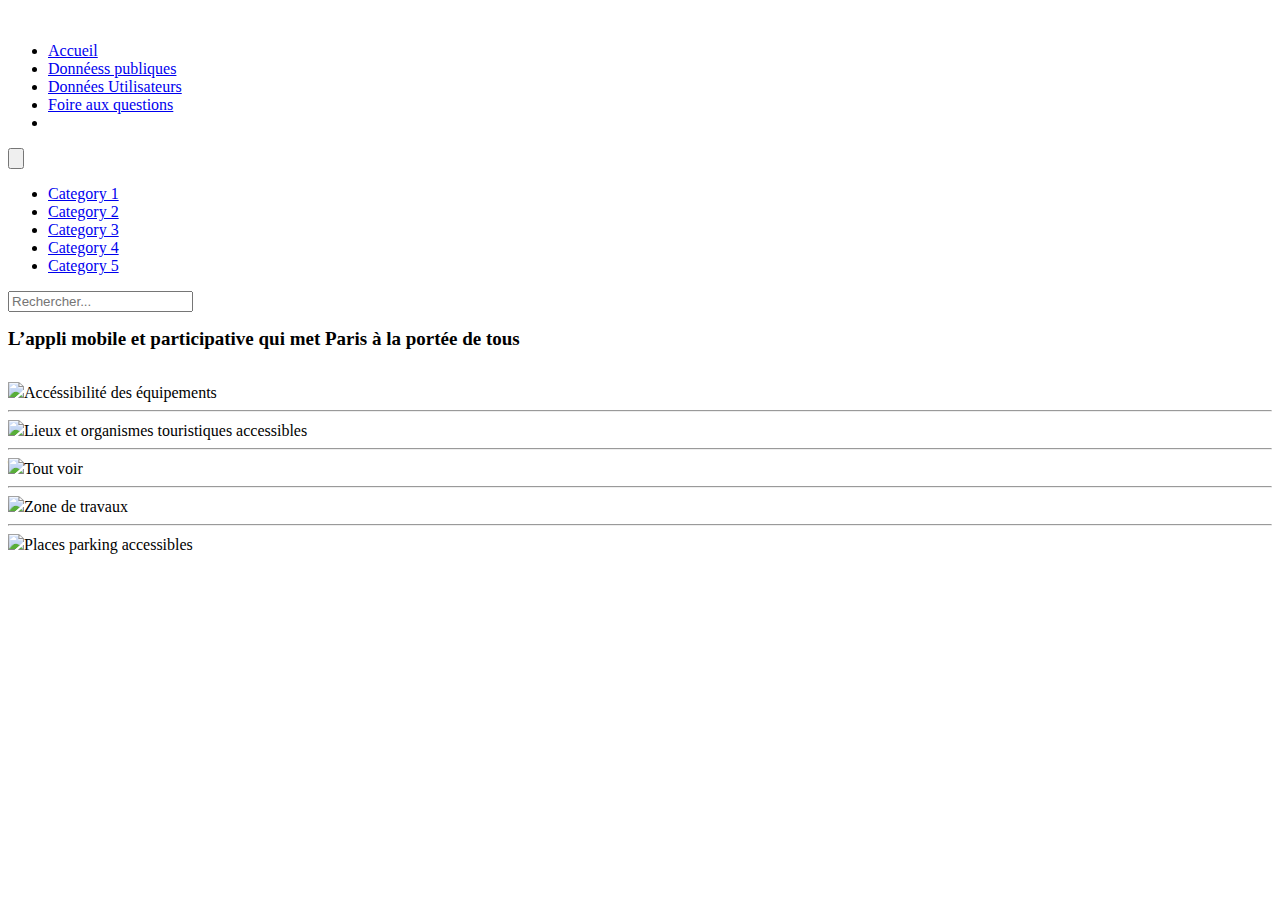
==== index.html @ 01e8b44d "SharePa JS" ====
<!DOCTYPE html>
<html lang="fr">
	<head>
    <link rel="shortcut icon" href="favicon.ico">
		<meta http-equiv="content-type" content="text/html; charset=UTF-8">
		<meta charset="utf-8">
		<title>Codé Maison - Accessibilité du piéton avec un handicap</title>
		<meta name="generator" content="Bootply" />
		<meta name="viewport" content="width=device-width, initial-scale=1, maximum-scale=1">
		<link href="css/bootstrap.min.css" rel="stylesheet">
		<!--[if lt IE 9]>
			<script src="//html5shim.googlecode.com/svn/trunk/html5.js"></script>
		<![endif]-->
		<link href="css/styles.css" rel="stylesheet">
	</head>
	<body onload="init()">
<!-- begin template -->
<div class="navbar navbar-custom navbar-fixed-top">
 <div class="navbar-header"><a class="navbar-brand" href="index.html"><img alt="" src="images/logo.png" style="width: 150px; margin-top: -9px;"></a>
      <a class="navbar-toggle" data-toggle="collapse" data-target=".navbar-collapse">
        <span class="icon-bar"></span>
        <span class="icon-bar"></span>
        <span class="icon-bar"></span>
      </a>
    </div>
    <div class="navbar-collapse collapse">
      <ul class="nav navbar-nav">
        <li class="active"><a href="index.html">Accueil</a></li>
        <li><a href="#">Donnéess publiques</a></li>
        <li><a href="#">Données Utilisateurs</a></li>
        <li><a href="faq.html">Foire aux questions</a></li>
        <li>&nbsp;</li>
      </ul>
      <form class="navbar-form">
        <div class="form-group" style="display:inline;">
          <div class="input-group">
            <div class="input-group-btn">
              <button type="button" class="btn btn-default dropdown-toggle" data-toggle="dropdown"><img alt="" src="images/fleche_bas.svg"></button>
              <ul class="dropdown-menu">
                <li><a href="#">Category 1</a></li>
                <li><a href="#">Category 2</a></li>
                <li><a href="#">Category 3</a></li>
                <li><a href="#">Category 4</a></li>
                <li><a href="#">Category 5</a></li> 
              </ul>
            </div>
            <input type="text" class="form-control" placeholder="Rechercher...">
            <span class="input-group-addon"><img alt="" src="images/recherche.svg"></span>
          </div>
        </div>
      </form>
    </div>
</div>

<div id="map-canvas"></div>
<div class="container-fluid" id="main">
  <div class="row">

    <div class="col-sm-8 col-lg-9">
      <div class="row-fluid">
        <div class="span12">
          <div id="Map" class="Map_cotemaison"></div>

  <script src="http://openlayers.org/api/OpenLayers.js"></script>
  <script> 
      var lat            = 48.860072;
      var lon            = 2.341350;
      var zoom           = 12;
      var map1;
      var map2;
      var map3;
      var mapbase;
      var fromProjection = new OpenLayers.Projection("EPSG:4326");   // Transform from WGS 1984
      var toProjection   = new OpenLayers.Projection("EPSG:900913"); // to Spherical Mercator Projection
      var position       = new OpenLayers.LonLat(lon, lat).transform( fromProjection, toProjection);

      function init(){
        var format         = "image/png";
   
        map = new OpenLayers.Map("Map");
        mapbase        = new OpenLayers.Layer.OSM("BaseLayer",'',{isBaseLayer: true});
        map1 = new OpenLayers.Layer.WMS(
            "Paris:cartographie_des_etablissements_tourisme_handicap - Tiled", "http://code-maison.cloud.ger.systems/geoserver/Paris/wms",
            {
                "LAYERS": 'Paris:accessibilite_des_equipements_de_la_ville_de_paris,Paris:cartographie_des_etablissements_tourisme_handicap',
                format: format,
                isBaseLayer: false,
                transparent: true
            },
            {
                buffer: 0,
                displayOutsideMaxExtent: true,
                singleTile: true,
                yx : {'EPSG:4326' : true}
            } 
        );
        map2 = new OpenLayers.Layer.WMS(
            "Paris:cartographie_des_etablissements_tourisme_handicap - Tiled", "http://code-maison.cloud.ger.systems/geoserver/Paris/wms",
            {
                "LAYERS": 'Paris:cartographie_des_etablissements_tourisme_handicap',
                format: format,
                isBaseLayer: false,
                transparent: true,
                visibility: false
            },
            {
                buffer: 0,
                displayOutsideMaxExtent: true,
                singleTile: true,
                yx : {'EPSG:4326' : true}
            } 
        );
        map3 = new OpenLayers.Layer.WMS(
            "Paris:cartographie_des_etablissements_tourisme_handicap - Tiled", "http://code-maison.cloud.ger.systems/geoserver/Paris/wms",
            {
                "LAYERS": 'Paris:accessibilite_des_equipements_de_la_ville_de_paris',
                format: format,
                isBaseLayer: false,
                transparent: true,
                visibility: false
            },
            {
                buffer: 0,
                displayOutsideMaxExtent: true,
                singleTile: true,
                yx : {'EPSG:4326' : true}
            } 
        );
        
      map.addLayers([mapbase,map1,map2,map3]);
      var markers = new OpenLayers.Layer.Markers( "Markers" );
      map.addLayer(markers);
      markers.addMarker(new OpenLayers.Marker(position)); 
      map.setCenter(position, zoom);
    };  

      function update(layer){
        if (layer.getVisibility() == false) {
            layer.setVisibility(true);
        } else { 
            layer.setVisibility(false);
        }
        
    };  
</script>
        </div>
      </div>
    </div>

  	<div class="col-sm-4 col-lg-3" id="left">
      <h2 style="margin-bottom: 32px; font-size:19px">L’appli mobile et participative qui met Paris à la portée de tous</h2>
      <!-- item list -->
      <div class="panel panel-default">
        <a onclick="update(map3)"><div class="panel-heading"><img src="images/car5.png">Accéssibilité des équipements</div></a>
      </div>
      <hr>
      <div class="panel panel-default">
        <a onclick="update(map2)"><div class="panel-heading"><img src="images/greek1.png">Lieux et organismes touristiques accessibles</div></a>
      </div>
      <hr>
      <div class="panel panel-default">
        <a onclick="update(map1)"><div class="panel-heading"><img src="images/underground.png">Tout voir</div></a>
      </div>
      <hr>
      <div class="panel panel-default">
        <a><div class="panel-heading"><img src="images/construction3.png">Zone de travaux</div></a>
      </div>
      <hr>
      <div class="panel panel-default">
        <a><div class="panel-heading"><img src="images/parking.png">Places parking accessibles</div></a>
      </div>
    </div>

  </div>
</div>
<!-- end template -->

	<!-- script references -->
		<script src="http://ajax.googleapis.com/ajax/libs/jquery/2.0.2/jquery.min.js"></script>
		<script src="js/bootstrap.min.js"></script>


	</body>
</html>
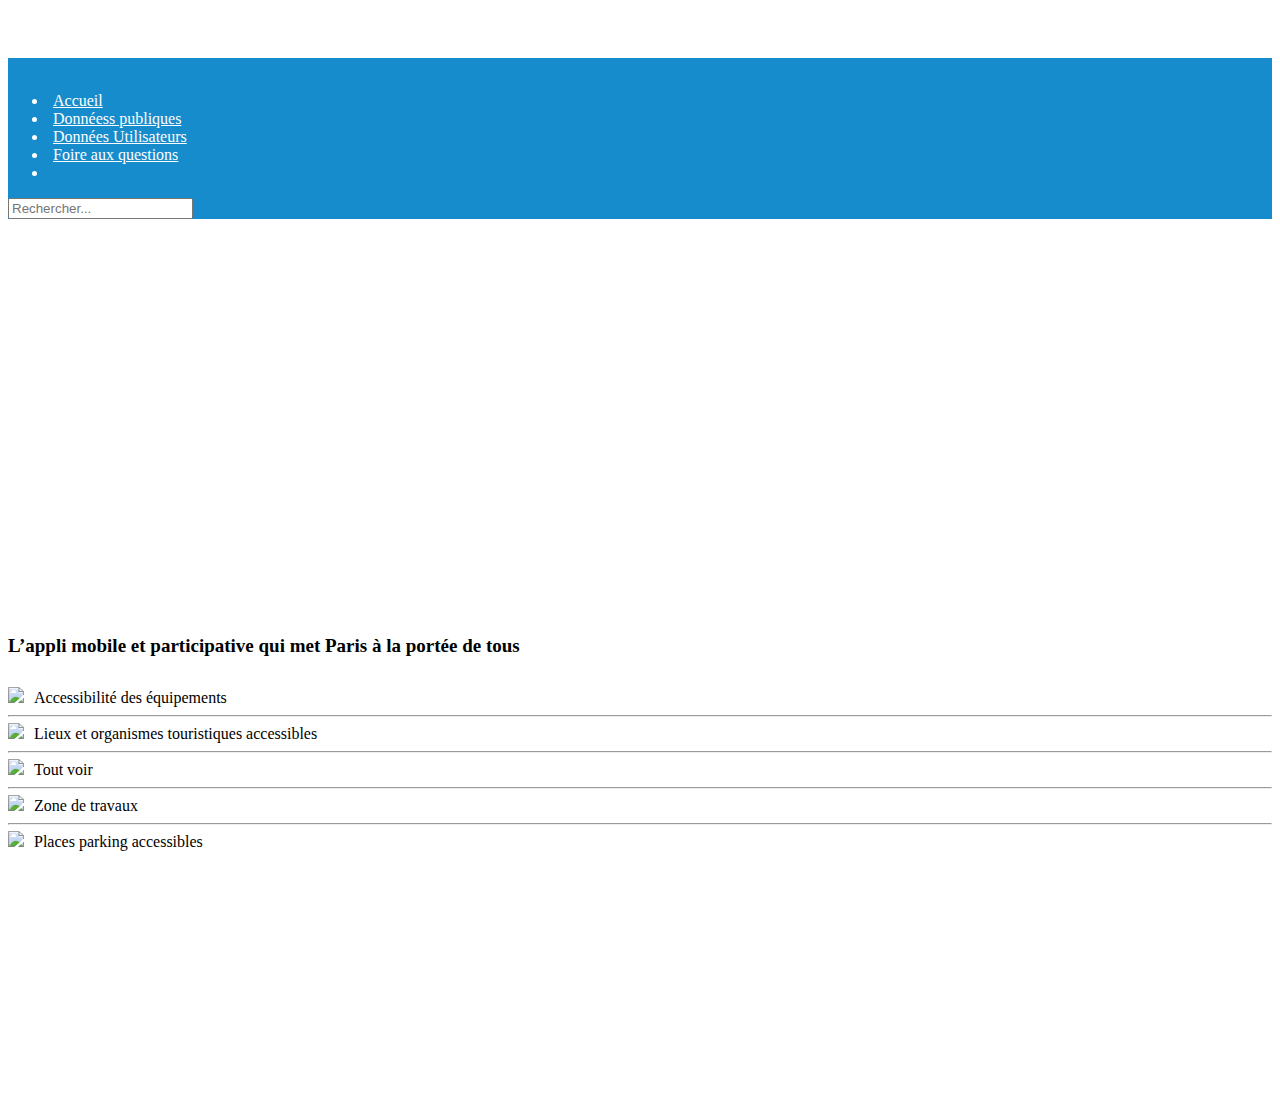
==== commit c0e755f7: "Pierre needs git" ====
--- a/index.html
+++ b/index.html
@@ -34,16 +34,6 @@
       <form class="navbar-form">
         <div class="form-group" style="display:inline;">
           <div class="input-group">
-            <div class="input-group-btn">
-              <button type="button" class="btn btn-default dropdown-toggle" data-toggle="dropdown"><img alt="" src="images/fleche_bas.svg"></button>
-              <ul class="dropdown-menu">
-                <li><a href="#">Category 1</a></li>
-                <li><a href="#">Category 2</a></li>
-                <li><a href="#">Category 3</a></li>
-                <li><a href="#">Category 4</a></li>
-                <li><a href="#">Category 5</a></li> 
-              </ul>
-            </div>
             <input type="text" class="form-control" placeholder="Rechercher...">
             <span class="input-group-addon"><img alt="" src="images/recherche.svg"></span>
           </div>
@@ -56,17 +46,16 @@
 <div class="container-fluid" id="main">
   <div class="row">
 
-    <div class="col-sm-8 col-lg-9">
+    <div class="col-sm-8 col-lg-8">
       <div class="row-fluid">
         <div class="span12">
           <div id="Map" class="Map_cotemaison"></div>
 
   <script src="http://openlayers.org/api/OpenLayers.js"></script>
-  <script> 
-      var lat            = 48.860072;
-      var lon            = 2.341350;
+  <script>
+      var lat            = 48.876026;
+      var lon            = 2.337730;
       var zoom           = 12;
-      var map1;
       var map2;
       var map3;
       var mapbase;
@@ -76,24 +65,9 @@
 
       function init(){
         var format         = "image/png";
-   
+
         map = new OpenLayers.Map("Map");
         mapbase        = new OpenLayers.Layer.OSM("BaseLayer",'',{isBaseLayer: true});
-        map1 = new OpenLayers.Layer.WMS(
-            "Paris:cartographie_des_etablissements_tourisme_handicap - Tiled", "http://code-maison.cloud.ger.systems/geoserver/Paris/wms",
-            {
-                "LAYERS": 'Paris:accessibilite_des_equipements_de_la_ville_de_paris,Paris:cartographie_des_etablissements_tourisme_handicap',
-                format: format,
-                isBaseLayer: false,
-                transparent: true
-            },
-            {
-                buffer: 0,
-                displayOutsideMaxExtent: true,
-                singleTile: true,
-                yx : {'EPSG:4326' : true}
-            } 
-        );
         map2 = new OpenLayers.Layer.WMS(
             "Paris:cartographie_des_etablissements_tourisme_handicap - Tiled", "http://code-maison.cloud.ger.systems/geoserver/Paris/wms",
             {
@@ -108,7 +82,7 @@
                 displayOutsideMaxExtent: true,
                 singleTile: true,
                 yx : {'EPSG:4326' : true}
-            } 
+            }
         );
         map3 = new OpenLayers.Layer.WMS(
             "Paris:cartographie_des_etablissements_tourisme_handicap - Tiled", "http://code-maison.cloud.ger.systems/geoserver/Paris/wms",
@@ -124,50 +98,60 @@
                 displayOutsideMaxExtent: true,
                 singleTile: true,
                 yx : {'EPSG:4326' : true}
-            } 
+            }
         );
-        
-      map.addLayers([mapbase,map1,map2,map3]);
+
+      map.addLayers([mapbase,map2,map3]);
       var markers = new OpenLayers.Layer.Markers( "Markers" );
       map.addLayer(markers);
-      markers.addMarker(new OpenLayers.Marker(position)); 
+      markers.addMarker(new OpenLayers.Marker(position));
       map.setCenter(position, zoom);
-    };  
+    };
 
       function update(layer){
         if (layer.getVisibility() == false) {
             layer.setVisibility(true);
-        } else { 
+        } else {
             layer.setVisibility(false);
         }
-        
-    };  
+
+    };
+    function HideShowAll(){
+        if (map2.getVisibility() == false && map3.getVisibility() == false) {
+            map2.setVisibility(true);
+            map3.setVisibility(true);
+        } else {
+            map2.setVisibility(false);
+            map3.setVisibility(false);
+        }
+
+    };
 </script>
         </div>
       </div>
     </div>
 
-  	<div class="col-sm-4 col-lg-3" id="left">
+  	<div class="col-sm-4 col-lg-4" id="left">
       <h2 style="margin-bottom: 32px; font-size:19px">L’appli mobile et participative qui met Paris à la portée de tous</h2>
       <!-- item list -->
       <div class="panel panel-default">
-        <a onclick="update(map3)"><div class="panel-heading"><img src="images/car5.png">Accéssibilité des équipements</div></a>
+        <a style="cursor:pointer" onclick="update(map3)"><div class="panel-heading"><img src="images/man349.png">Accessibilité des équipements</div></a>
       </div>
       <hr>
       <div class="panel panel-default">
-        <a onclick="update(map2)"><div class="panel-heading"><img src="images/greek1.png">Lieux et organismes touristiques accessibles</div></a>
+        <a style="cursor:pointer" onclick="update(map2)"><div class="panel-heading"><img src="images/greek1.png">Lieux et organismes touristiques accessibles</div></a>
       </div>
       <hr>
       <div class="panel panel-default">
-        <a onclick="update(map1)"><div class="panel-heading"><img src="images/underground.png">Tout voir</div></a>
+        <a style="cursor:pointer" onclick="HideShowAll()"><div class="panel-heading"><img src="images/placeholder8.png">Tout voir</div></a>
       </div>
       <hr>
       <div class="panel panel-default">
-        <a><div class="panel-heading"><img src="images/construction3.png">Zone de travaux</div></a>
+        <a style="cursor:pointer"><div class="panel-heading"><img src="images/construction3.png">Zone de travaux</div></a>
       </div>
       <hr>
       <div class="panel panel-default">
-        <a><div class="panel-heading"><img src="images/parking.png">Places parking accessibles</div></a>
+        <a style="cursor:pointer"><div class="panel-heading"><img src="images/parking.png">Places parking accessibles</div></a>
       </div>
     </div>
 
--- a/css/styles.css
+++ b/css/styles.css
@@ -0,0 +1,132 @@
+/*
+A custom Bootstrap 3.1 theme from http://bootply.com\
+
+This CSS code should follow the 'bootstrap.css'
+in your HTML file.
+
+license: MIT
+author: bootply.com
+*/
+
+
+html,body{
+  	height:100%;
+}
+
+body{
+  	padding-top:50px; /*padding for navbar*/
+}
+
+.navbar-custom .icon-bar {
+	background-color:#fff;
+}
+
+.navbar-custom {
+	background-color: #168ccc;
+    color:#fff;
+}
+
+.navbar-custom li>a:hover,.navbar-custom li>a:focus {
+	background-color:#49bfff;
+}
+
+.navbar-custom a{
+    color:#fefefe;
+}
+
+.navbar-custom .form-control:focus {
+	border-color: #49bfff;
+	outline: 0;
+	-webkit-box-shadow: inset 0 0 0;
+	box-shadow: inset 0 0 0;
+}
+
+#main, #main>.row {
+	height:100%;
+}
+
+#main>.row {
+    overflow-y:scroll;
+}
+
+#left {
+	height:100%;
+}
+
+#map-canvas {
+	width:33.3333%;
+    height:calc(100% - 0);
+    position:absolute;
+    right:16px;
+    top:50px;
+    bottom:0;
+    overflow:hidden;
+}
+
+a.skiplink {
+position: absolute;
+clip: rect(1px, 1px, 1px, 1px);
+padding: 0;
+border: 0;
+height: 1px;
+width: 1px;
+overflow: hidden;
+}
+a.skiplink:focus {
+clip: auto;
+height: auto;
+width: auto;
+background-color: #fff;
+padding: 0.3em;
+}
+
+.dropdown-toggle>img {
+    width: 18px;
+}
+
+.input-group-addon>img {
+    width: 18px;
+}
+
+.Map_cotemaison {
+    width: 100%;
+    height: 400px;
+}
+
+.navbar-nav>li>a {
+    display: inline-block;
+    padding-left: 5px;
+}
+
+.navbar-nav>li>img {
+    width: 20px;
+    display: inline-block;
+    margin-top: -9px;
+}
+
+@media screen and (max-width: 950px) {
+  .input-group {
+    display:none;
+  }
+}
+
+.navbar-nav>li {
+    margin-right: 10px;
+}
+
+.panel-heading>img {
+    width: 20px;
+    margin-right: 10px;
+    margin-top: -7px;
+}
+
+#maia-main {
+    max-width: 980px;
+    margin: 0 auto;
+}
+
+
+
+
+
+
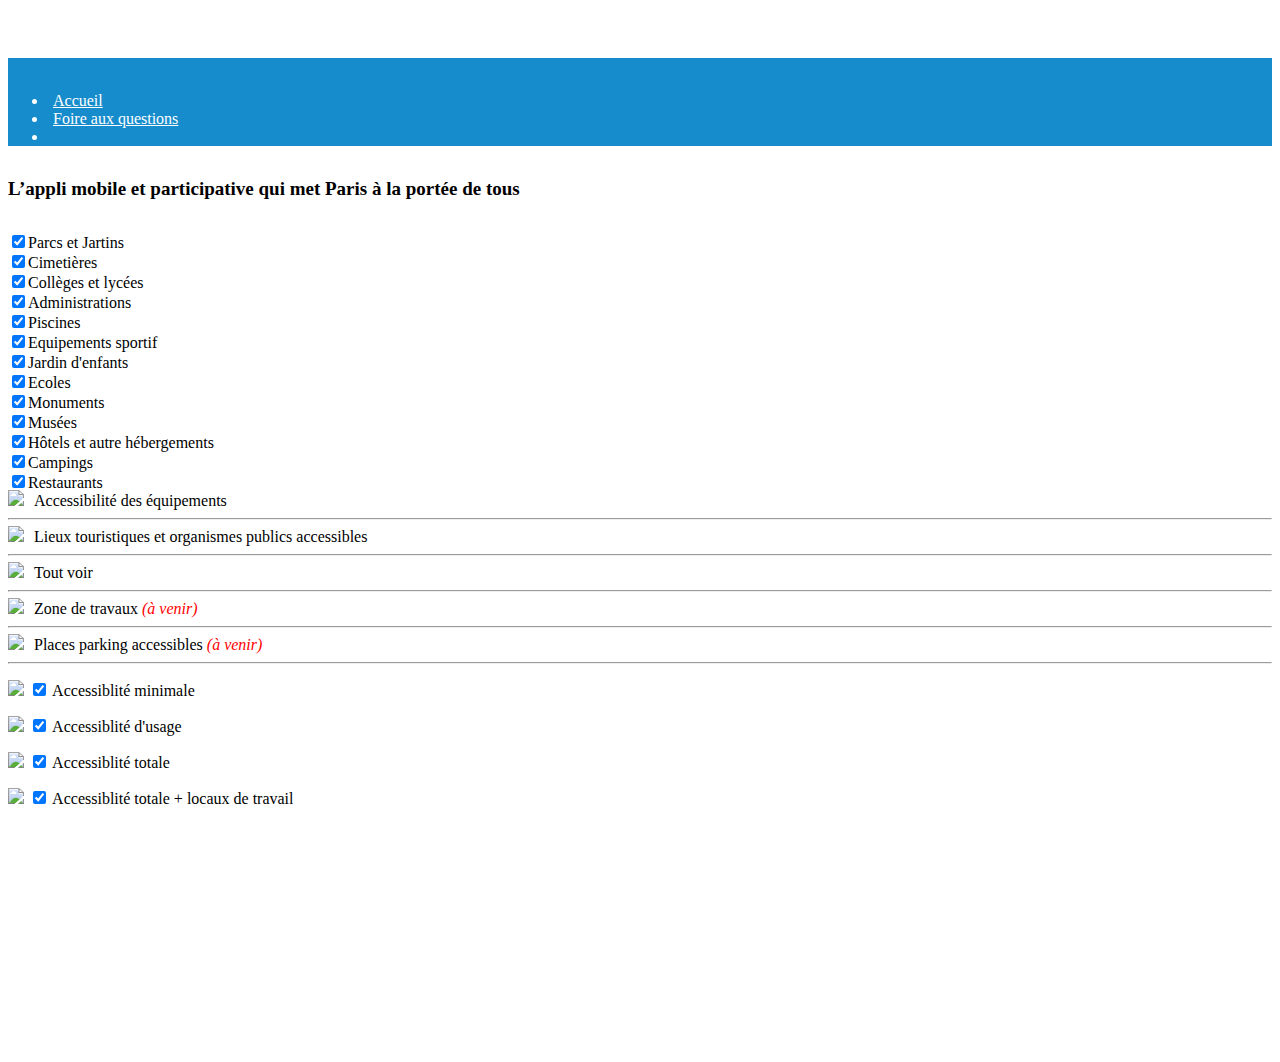
==== commit 7fcf2757: "Merge data files + add filter checkboxes" ====
--- a/index.html
+++ b/index.html
@@ -12,8 +12,11 @@
 			<script src="//html5shim.googlecode.com/svn/trunk/html5.js"></script>
 		<![endif]-->
 		<link href="css/styles.css" rel="stylesheet">
+    <script src="//ajax.googleapis.com/ajax/libs/jquery/2.0.2/jquery.min.js"></script>
+    <script src='//api.tiles.mapbox.com/mapbox.js/v2.1.4/mapbox.js'></script>
+    <link href='//api.tiles.mapbox.com/mapbox.js/v2.1.4/mapbox.css' rel='stylesheet' />
 	</head>
-	<body onload="init()">
+	<body>
 <!-- begin template -->
 <div class="navbar navbar-custom navbar-fixed-top">
  <div class="navbar-header"><a class="navbar-brand" href="index.html"><img alt="" src="images/logo.png" style="width: 150px; margin-top: -9px;"></a>
@@ -26,143 +29,106 @@
     <div class="navbar-collapse collapse">
       <ul class="nav navbar-nav">
         <li class="active"><a href="index.html">Accueil</a></li>
-        <li><a href="#">Donnéess publiques</a></li>
-        <li><a href="#">Données Utilisateurs</a></li>
         <li><a href="faq.html">Foire aux questions</a></li>
         <li>&nbsp;</li>
       </ul>
-      <form class="navbar-form">
-        <div class="form-group" style="display:inline;">
-          <div class="input-group">
-            <input type="text" class="form-control" placeholder="Rechercher...">
-            <span class="input-group-addon"><img alt="" src="images/recherche.svg"></span>
-          </div>
-        </div>
-      </form>
     </div>
 </div>
 
-<div id="map-canvas"></div>
 <div class="container-fluid" id="main">
   <div class="row">
 
-    <div class="col-sm-8 col-lg-8">
+    <div class="col-sm-7 col-lg-8">
       <div class="row-fluid">
         <div class="span12">
-          <div id="Map" class="Map_cotemaison"></div>
-
-  <script src="http://openlayers.org/api/OpenLayers.js"></script>
-  <script>
-      var lat            = 48.876026;
-      var lon            = 2.337730;
-      var zoom           = 12;
-      var map2;
-      var map3;
-      var mapbase;
-      var fromProjection = new OpenLayers.Projection("EPSG:4326");   // Transform from WGS 1984
-      var toProjection   = new OpenLayers.Projection("EPSG:900913"); // to Spherical Mercator Projection
-      var position       = new OpenLayers.LonLat(lon, lat).transform( fromProjection, toProjection);
-
-      function init(){
-        var format         = "image/png";
-
-        map = new OpenLayers.Map("Map");
-        mapbase        = new OpenLayers.Layer.OSM("BaseLayer",'',{isBaseLayer: true});
-        map2 = new OpenLayers.Layer.WMS(
-            "Paris:cartographie_des_etablissements_tourisme_handicap - Tiled", "http://code-maison.cloud.ger.systems/geoserver/Paris/wms",
-            {
-                "LAYERS": 'Paris:cartographie_des_etablissements_tourisme_handicap',
-                format: format,
-                isBaseLayer: false,
-                transparent: true,
-                visibility: false
-            },
-            {
-                buffer: 0,
-                displayOutsideMaxExtent: true,
-                singleTile: true,
-                yx : {'EPSG:4326' : true}
-            }
-        );
-        map3 = new OpenLayers.Layer.WMS(
-            "Paris:cartographie_des_etablissements_tourisme_handicap - Tiled", "http://code-maison.cloud.ger.systems/geoserver/Paris/wms",
-            {
-                "LAYERS": 'Paris:accessibilite_des_equipements_de_la_ville_de_paris',
-                format: format,
-                isBaseLayer: false,
-                transparent: true,
-                visibility: false
-            },
-            {
-                buffer: 0,
-                displayOutsideMaxExtent: true,
-                singleTile: true,
-                yx : {'EPSG:4326' : true}
-            }
-        );
-
-      map.addLayers([mapbase,map2,map3]);
-      var markers = new OpenLayers.Layer.Markers( "Markers" );
-      map.addLayer(markers);
-      markers.addMarker(new OpenLayers.Marker(position));
-      map.setCenter(position, zoom);
-    };
-
-      function update(layer){
-        if (layer.getVisibility() == false) {
-            layer.setVisibility(true);
-        } else {
-            layer.setVisibility(false);
-        }
-
-    };
-    function HideShowAll(){
-        if (map2.getVisibility() == false && map3.getVisibility() == false) {
-            map2.setVisibility(true);
-            map3.setVisibility(true);
-        } else {
-            map2.setVisibility(false);
-            map3.setVisibility(false);
-        }
-
-    };
-</script>
+          <div id="map" class="Map_SharePA"></div>
         </div>
       </div>
     </div>
 
   	<div class="col-sm-4 col-lg-4" id="left">
       <h2 style="margin-bottom: 32px; font-size:19px">L’appli mobile et participative qui met Paris à la portée de tous</h2>
+
+
+
+      <div class="clicked panel panel-default">
+        <label><input type="checkbox" checked class="map-layer" id="park2">Parcs et Jartins</label>
+      </div>
+      <div class="clicked panel panel-default">
+        <label><input type="checkbox" checked class="map-layer" id="cemetery">Cimetières</label>
+      </div>
+      <div class="clicked panel panel-default">
+        <label><input type="checkbox" checked class="map-layer" id="college">Collèges et lycées</label>
+      </div>
+      <div class="clicked panel panel-default">
+        <label><input type="checkbox" checked class="map-layer" id="town-hall">Administrations</label>
+      </div>
+      <div class="clicked panel panel-default">
+        <label><input type="checkbox" checked class="map-layer" id="swimming">Piscines</label>
+      </div>
+      <div class="clicked panel panel-default">
+        <label><input type="checkbox" checked class="map-layer" id="pitch">Equipements sportif</label>
+      </div>
+      <div class="clicked panel panel-default">
+        <label><input type="checkbox" checked class="map-layer" id="playground">Jardin d'enfants</label>
+      </div>
+      <div class="clicked panel panel-default">
+        <label><input type="checkbox" checked class="map-layer" id="school">Ecoles</label>
+      </div>
+      <div class="clicked panel panel-default">
+        <label><input type="checkbox" checked class="map-layer" id="monument">Monuments</label>
+      </div>
+      <div class="clicked panel panel-default">
+        <label><input type="checkbox" checked class="map-layer" id="museum">Musées</label>
+      </div>
+      <div class="clicked panel panel-default">
+        <label><input type="checkbox" checked class="map-layer" id="lodging">Hôtels et autre hébergements</label>
+      </div>
+      <div class="clicked panel panel-default">
+        <label><input type="checkbox" checked class="map-layer" id="sampsite">Campings</label>
+      </div>
+      <div class="clicked panel panel-default">
+        <label><input type="checkbox" checked class="map-layer" id="restaurant">Restaurants</label>
+      </div>
+
+
+
+
+
       <!-- item list -->
-      <div class="panel panel-default">
+      <div class="clicked panel panel-default btn1">
         <a style="cursor:pointer" onclick="update(map3)"><div class="panel-heading"><img src="images/man349.png">Accessibilité des équipements</div></a>
       </div>
       <hr>
-      <div class="panel panel-default">
-        <a style="cursor:pointer" onclick="update(map2)"><div class="panel-heading"><img src="images/greek1.png">Lieux et organismes touristiques accessibles</div></a>
+      <div class="clicked panel panel-default btn2">
+        <a style="cursor:pointer" onclick="update(map2)"><div class="panel-heading"><img src="images/greek1.png">Lieux touristiques et organismes publics accessibles</div></a>
       </div>
       <hr>
-      <div class="panel panel-default">
+      <div class="clicked panel panel-default btn3">
         <a style="cursor:pointer" onclick="HideShowAll()"><div class="panel-heading"><img src="images/placeholder8.png">Tout voir</div></a>
       </div>
       <hr>
       <div class="panel panel-default">
-        <a style="cursor:pointer"><div class="panel-heading"><img src="images/construction3.png">Zone de travaux</div></a>
+        <a style="cursor:pointer"><div class="panel-heading"><img src="images/construction3.png">Zone de travaux <em style="color:red">(à venir)</em></div></a>
       </div>
       <hr>
       <div class="panel panel-default">
-        <a style="cursor:pointer"><div class="panel-heading"><img src="images/parking.png">Places parking accessibles</div></a>
+        <a style="cursor:pointer"><div class="panel-heading"><img src="images/parking.png">Places parking accessibles <em style="color:red">(à venir)</em></div></a>
       </div>
+      <hr>
+      <p><img src="images/1.png" style="margin-right:5px; margin-top:-3px"><input class="js-access" name="accessibilite_1" checked type="checkbox" id="accessibilite_1"> Accessiblité minimale</p>
+      <p><img src="images/2.png" style="margin-right:5px; margin-top:-3px"><input class="js-access" name="accessibilite_2" checked type="checkbox" id="accessibilite_2"> Accessiblité d'usage</p
+      <p><img src="images/3.png" style="margin-right:5px; margin-top:-3px"><input class="js-access" name="accessibilite_3" checked type="checkbox" id="accessibilite_3"> Accessiblité totale</p>
+      <p><img src="images/4.png" style="margin-right:5px; margin-top:-3px"><input class="js-access" name="accessibilite_4" checked type="checkbox" id="accessibilite_4"> Accessiblité totale + locaux de travail</p>
     </div>
+
 
   </div>
 </div>
 <!-- end template -->
 
-	<!-- script references -->
-		<script src="http://ajax.googleapis.com/ajax/libs/jquery/2.0.2/jquery.min.js"></script>
-		<script src="js/bootstrap.min.js"></script>
-
+<script async src="js/bootstrap.min.js"></script>
+<script async src="js/map.js"></script>
 
 	</body>
-</html>+</html>
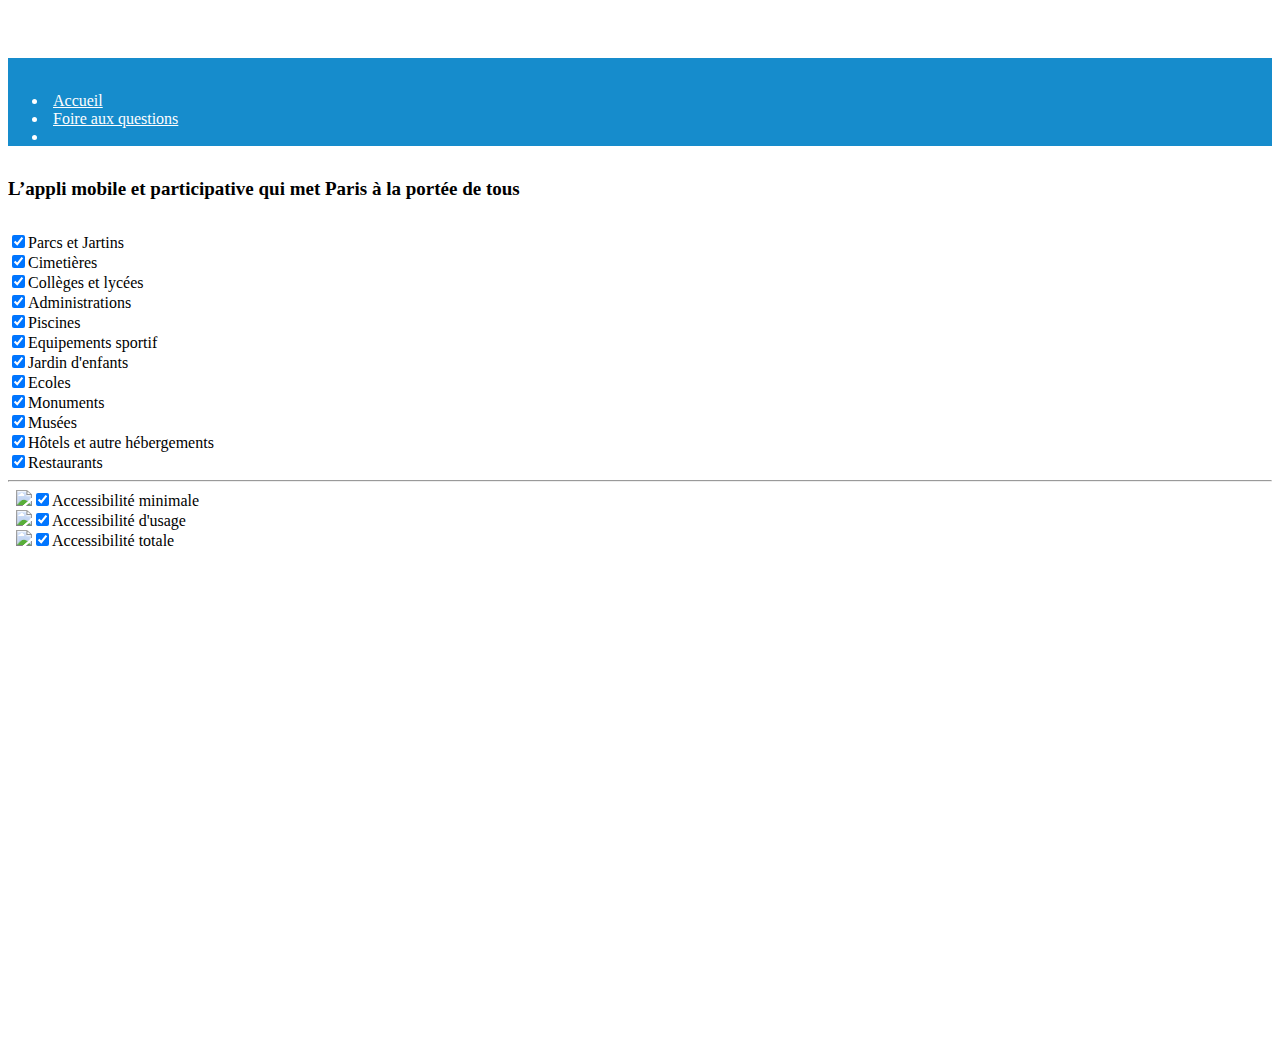
==== commit 86aedb9a: "Enable filter on access level" ====
--- a/index.html
+++ b/index.html
@@ -51,75 +51,56 @@
 
 
 
-      <div class="clicked panel panel-default">
-        <label><input type="checkbox" checked class="map-layer" id="park2">Parcs et Jartins</label>
+      <div class="panel panel-default">
+        <label><div class="maki-icon parc"></div><input type="checkbox" checked class="map-layer" id="park2">Parcs et Jartins</label>
       </div>
-      <div class="clicked panel panel-default">
-        <label><input type="checkbox" checked class="map-layer" id="cemetery">Cimetières</label>
+      <div class="panel panel-default">
+        <label><div class="maki-icon cimetiere"></div><input type="checkbox" checked class="map-layer" id="cemetery">Cimetières</label>
       </div>
-      <div class="clicked panel panel-default">
-        <label><input type="checkbox" checked class="map-layer" id="college">Collèges et lycées</label>
+      <div class="panel panel-default">
+        <label><div class="maki-icon college"></div><input type="checkbox" checked class="map-layer" id="college">Collèges et lycées</label>
       </div>
-      <div class="clicked panel panel-default">
-        <label><input type="checkbox" checked class="map-layer" id="town-hall">Administrations</label>
+      <div class="panel panel-default">
+        <label><div class="maki-icon admin"></div><input type="checkbox" checked class="map-layer" id="town-hall">Administrations</label>
       </div>
-      <div class="clicked panel panel-default">
-        <label><input type="checkbox" checked class="map-layer" id="swimming">Piscines</label>
+      <div class="panel panel-default">
+        <label><div class="maki-icon piscine"></div><input type="checkbox" checked class="map-layer" id="swimming">Piscines</label>
       </div>
-      <div class="clicked panel panel-default">
-        <label><input type="checkbox" checked class="map-layer" id="pitch">Equipements sportif</label>
+      <div class="panel panel-default">
+        <label><div class="maki-icon sport"></div><input type="checkbox" checked class="map-layer" id="pitch">Equipements sportif</label>
       </div>
-      <div class="clicked panel panel-default">
-        <label><input type="checkbox" checked class="map-layer" id="playground">Jardin d'enfants</label>
+      <div class="panel panel-default">
+        <label><div class="maki-icon jardin"></div><input type="checkbox" checked class="map-layer" id="playground">Jardin d'enfants</label>
       </div>
-      <div class="clicked panel panel-default">
-        <label><input type="checkbox" checked class="map-layer" id="school">Ecoles</label>
+      <div class="panel panel-default">
+        <label><div class="maki-icon ecole"></div><input type="checkbox" checked class="map-layer" id="school">Ecoles</label>
       </div>
-      <div class="clicked panel panel-default">
-        <label><input type="checkbox" checked class="map-layer" id="monument">Monuments</label>
+      <div class="panel panel-default">
+        <label><div class="maki-icon monument"></div><input type="checkbox" checked class="map-layer" id="monument">Monuments</label>
       </div>
-      <div class="clicked panel panel-default">
-        <label><input type="checkbox" checked class="map-layer" id="museum">Musées</label>
+      <div class="panel panel-default">
+        <label><div class="maki-icon musee"></div><input type="checkbox" checked class="map-layer" id="museum">Musées</label>
       </div>
-      <div class="clicked panel panel-default">
-        <label><input type="checkbox" checked class="map-layer" id="lodging">Hôtels et autre hébergements</label>
+      <div class="panel panel-default">
+        <label><div class="maki-icon hotel"></div><input type="checkbox" checked class="map-layer" id="lodging">Hôtels et autre hébergements</label>
       </div>
-      <div class="clicked panel panel-default">
-        <label><input type="checkbox" checked class="map-layer" id="sampsite">Campings</label>
-      </div>
-      <div class="clicked panel panel-default">
-        <label><input type="checkbox" checked class="map-layer" id="restaurant">Restaurants</label>
+      <div class="panel panel-default">
+        <label><div class="maki-icon resto"></div><input type="checkbox" checked class="map-layer" id="restaurant">Restaurants</label>
       </div>
 
+      <hr>
 
-
-
-
-      <!-- item list -->
-      <div class="clicked panel panel-default btn1">
-        <a style="cursor:pointer" onclick="update(map3)"><div class="panel-heading"><img src="images/man349.png">Accessibilité des équipements</div></a>
+      <div class="panel panel-default">
+        <label>&nbsp;&nbsp;<img src="images/1.png"><input class="map-layer" name="accessibilite_1" checked type="checkbox" id="accessibilite_1">Accessibilité minimale</label>
       </div>
-      <hr>
-      <div class="clicked panel panel-default btn2">
-        <a style="cursor:pointer" onclick="update(map2)"><div class="panel-heading"><img src="images/greek1.png">Lieux touristiques et organismes publics accessibles</div></a>
+      
+      <div class="panel panel-default">
+        <label>&nbsp;&nbsp;<img src="images/2.png"><input class="map-layer" name="accessibilite_2" checked type="checkbox" id="accessibilite_2">Accessibilité d'usage</label>
       </div>
-      <hr>
-      <div class="clicked panel panel-default btn3">
-        <a style="cursor:pointer" onclick="HideShowAll()"><div class="panel-heading"><img src="images/placeholder8.png">Tout voir</div></a>
+      
+      <div class="panel panel-default">
+        <label>&nbsp;&nbsp;<img src="images/4.png"><input class="map-layer" name="accessibilite_3" checked type="checkbox" id="accessibilite_3">Accessibilité totale</label>
       </div>
-      <hr>
-      <div class="panel panel-default">
-        <a style="cursor:pointer"><div class="panel-heading"><img src="images/construction3.png">Zone de travaux <em style="color:red">(à venir)</em></div></a>
-      </div>
-      <hr>
-      <div class="panel panel-default">
-        <a style="cursor:pointer"><div class="panel-heading"><img src="images/parking.png">Places parking accessibles <em style="color:red">(à venir)</em></div></a>
-      </div>
-      <hr>
-      <p><img src="images/1.png" style="margin-right:5px; margin-top:-3px"><input class="js-access" name="accessibilite_1" checked type="checkbox" id="accessibilite_1"> Accessiblité minimale</p>
-      <p><img src="images/2.png" style="margin-right:5px; margin-top:-3px"><input class="js-access" name="accessibilite_2" checked type="checkbox" id="accessibilite_2"> Accessiblité d'usage</p
-      <p><img src="images/3.png" style="margin-right:5px; margin-top:-3px"><input class="js-access" name="accessibilite_3" checked type="checkbox" id="accessibilite_3"> Accessiblité totale</p>
-      <p><img src="images/4.png" style="margin-right:5px; margin-top:-3px"><input class="js-access" name="accessibilite_4" checked type="checkbox" id="accessibilite_4"> Accessiblité totale + locaux de travail</p>
     </div>
 
 
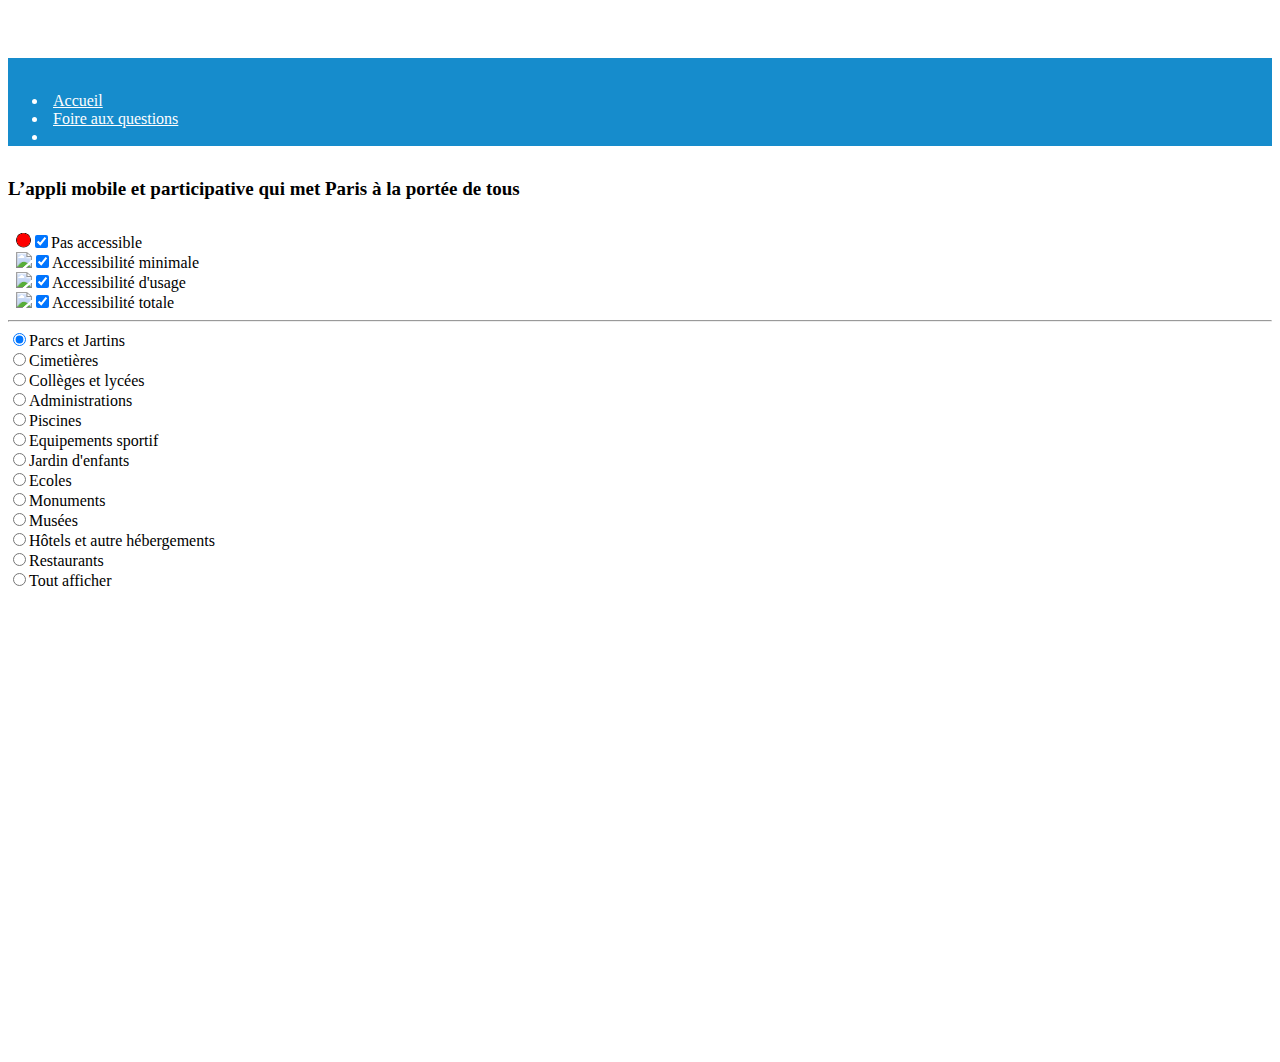
==== commit 4a6d0232: "Fix page title" ====
--- a/index.html
+++ b/index.html
@@ -4,7 +4,7 @@
     <link rel="shortcut icon" href="favicon.ico">
 		<meta http-equiv="content-type" content="text/html; charset=UTF-8">
 		<meta charset="utf-8">
-		<title>Codé Maison - Accessibilité du piéton avec un handicap</title>
+		<title>SharePA - Accessibilité du piéton avec un handicap</title>
 		<meta name="generator" content="Bootply" />
 		<meta name="viewport" content="width=device-width, initial-scale=1, maximum-scale=1">
 		<link href="css/bootstrap.min.css" rel="stylesheet">
@@ -49,57 +49,62 @@
   	<div class="col-sm-4 col-lg-4" id="left">
       <h2 style="margin-bottom: 32px; font-size:19px">L’appli mobile et participative qui met Paris à la portée de tous</h2>
 
-
+      <div class="panel panel-default">
+        <label>&nbsp;&nbsp;<img src="images/0.png"><input class="map-layer" name="accessibilite_0" checked type="checkbox" id="accessibilite_0">Pas accessible</label>
+      </div>
 
       <div class="panel panel-default">
-        <label><div class="maki-icon parc"></div><input type="checkbox" checked class="map-layer" id="park2">Parcs et Jartins</label>
+        <label>&nbsp;&nbsp;<img src="images/1.png"><input class="map-layer" name="accessibilite_1" checked type="checkbox" id="accessibilite_1">Accessibilité minimale</label>
       </div>
+
       <div class="panel panel-default">
-        <label><div class="maki-icon cimetiere"></div><input type="checkbox" checked class="map-layer" id="cemetery">Cimetières</label>
+        <label>&nbsp;&nbsp;<img src="images/2.png"><input class="map-layer" name="accessibilite_2" checked type="checkbox" id="accessibilite_2">Accessibilité d'usage</label>
       </div>
+
       <div class="panel panel-default">
-        <label><div class="maki-icon college"></div><input type="checkbox" checked class="map-layer" id="college">Collèges et lycées</label>
-      </div>
-      <div class="panel panel-default">
-        <label><div class="maki-icon admin"></div><input type="checkbox" checked class="map-layer" id="town-hall">Administrations</label>
-      </div>
-      <div class="panel panel-default">
-        <label><div class="maki-icon piscine"></div><input type="checkbox" checked class="map-layer" id="swimming">Piscines</label>
-      </div>
-      <div class="panel panel-default">
-        <label><div class="maki-icon sport"></div><input type="checkbox" checked class="map-layer" id="pitch">Equipements sportif</label>
-      </div>
-      <div class="panel panel-default">
-        <label><div class="maki-icon jardin"></div><input type="checkbox" checked class="map-layer" id="playground">Jardin d'enfants</label>
-      </div>
-      <div class="panel panel-default">
-        <label><div class="maki-icon ecole"></div><input type="checkbox" checked class="map-layer" id="school">Ecoles</label>
-      </div>
-      <div class="panel panel-default">
-        <label><div class="maki-icon monument"></div><input type="checkbox" checked class="map-layer" id="monument">Monuments</label>
-      </div>
-      <div class="panel panel-default">
-        <label><div class="maki-icon musee"></div><input type="checkbox" checked class="map-layer" id="museum">Musées</label>
-      </div>
-      <div class="panel panel-default">
-        <label><div class="maki-icon hotel"></div><input type="checkbox" checked class="map-layer" id="lodging">Hôtels et autre hébergements</label>
-      </div>
-      <div class="panel panel-default">
-        <label><div class="maki-icon resto"></div><input type="checkbox" checked class="map-layer" id="restaurant">Restaurants</label>
+        <label>&nbsp;&nbsp;<img src="images/4.png"><input class="map-layer" name="accessibilite_3" checked type="checkbox" id="accessibilite_3">Accessibilité totale</label>
       </div>
 
       <hr>
 
       <div class="panel panel-default">
-        <label>&nbsp;&nbsp;<img src="images/1.png"><input class="map-layer" name="accessibilite_1" checked type="checkbox" id="accessibilite_1">Accessibilité minimale</label>
+        <label><div class="maki-icon parc"></div><input type="radio" name="layer" class="map-layer" id="park2" checked>Parcs et Jartins</label>
       </div>
-      
       <div class="panel panel-default">
-        <label>&nbsp;&nbsp;<img src="images/2.png"><input class="map-layer" name="accessibilite_2" checked type="checkbox" id="accessibilite_2">Accessibilité d'usage</label>
+        <label><div class="maki-icon cimetiere"></div><input type="radio" name="layer" class="map-layer" id="cemetery">Cimetières</label>
       </div>
-      
       <div class="panel panel-default">
-        <label>&nbsp;&nbsp;<img src="images/4.png"><input class="map-layer" name="accessibilite_3" checked type="checkbox" id="accessibilite_3">Accessibilité totale</label>
+        <label><div class="maki-icon college"></div><input type="radio" name="layer" class="map-layer" id="college">Collèges et lycées</label>
+      </div>
+      <div class="panel panel-default">
+        <label><div class="maki-icon admin"></div><input type="radio" name="layer" class="map-layer" id="town-hall">Administrations</label>
+      </div>
+      <div class="panel panel-default">
+        <label><div class="maki-icon piscine"></div><input type="radio" name="layer" class="map-layer" id="swimming">Piscines</label>
+      </div>
+      <div class="panel panel-default">
+        <label><div class="maki-icon sport"></div><input type="radio" name="layer" class="map-layer" id="pitch">Equipements sportif</label>
+      </div>
+      <div class="panel panel-default">
+        <label><div class="maki-icon jardin"></div><input type="radio" name="layer" class="map-layer" id="playground">Jardin d'enfants</label>
+      </div>
+      <div class="panel panel-default">
+        <label><div class="maki-icon ecole"></div><input type="radio" name="layer" class="map-layer" id="school">Ecoles</label>
+      </div>
+      <div class="panel panel-default">
+        <label><div class="maki-icon monument"></div><input type="radio" name="layer" class="map-layer" id="monument">Monuments</label>
+      </div>
+      <div class="panel panel-default">
+        <label><div class="maki-icon musee"></div><input type="radio" name="layer" class="map-layer" id="museum">Musées</label>
+      </div>
+      <div class="panel panel-default">
+        <label><div class="maki-icon hotel"></div><input type="radio" name="layer" class="map-layer" id="lodging">Hôtels et autre hébergements</label>
+      </div>
+      <div class="panel panel-default">
+        <label><div class="maki-icon resto"></div><input type="radio" name="layer" class="map-layer" id="restaurant">Restaurants</label>
+      </div>
+      <div class="panel panel-default">
+        <label><div class="maki-icon"></div><input type="radio" name="layer" class="map-layer" id="all">Tout afficher</label>
       </div>
     </div>
 
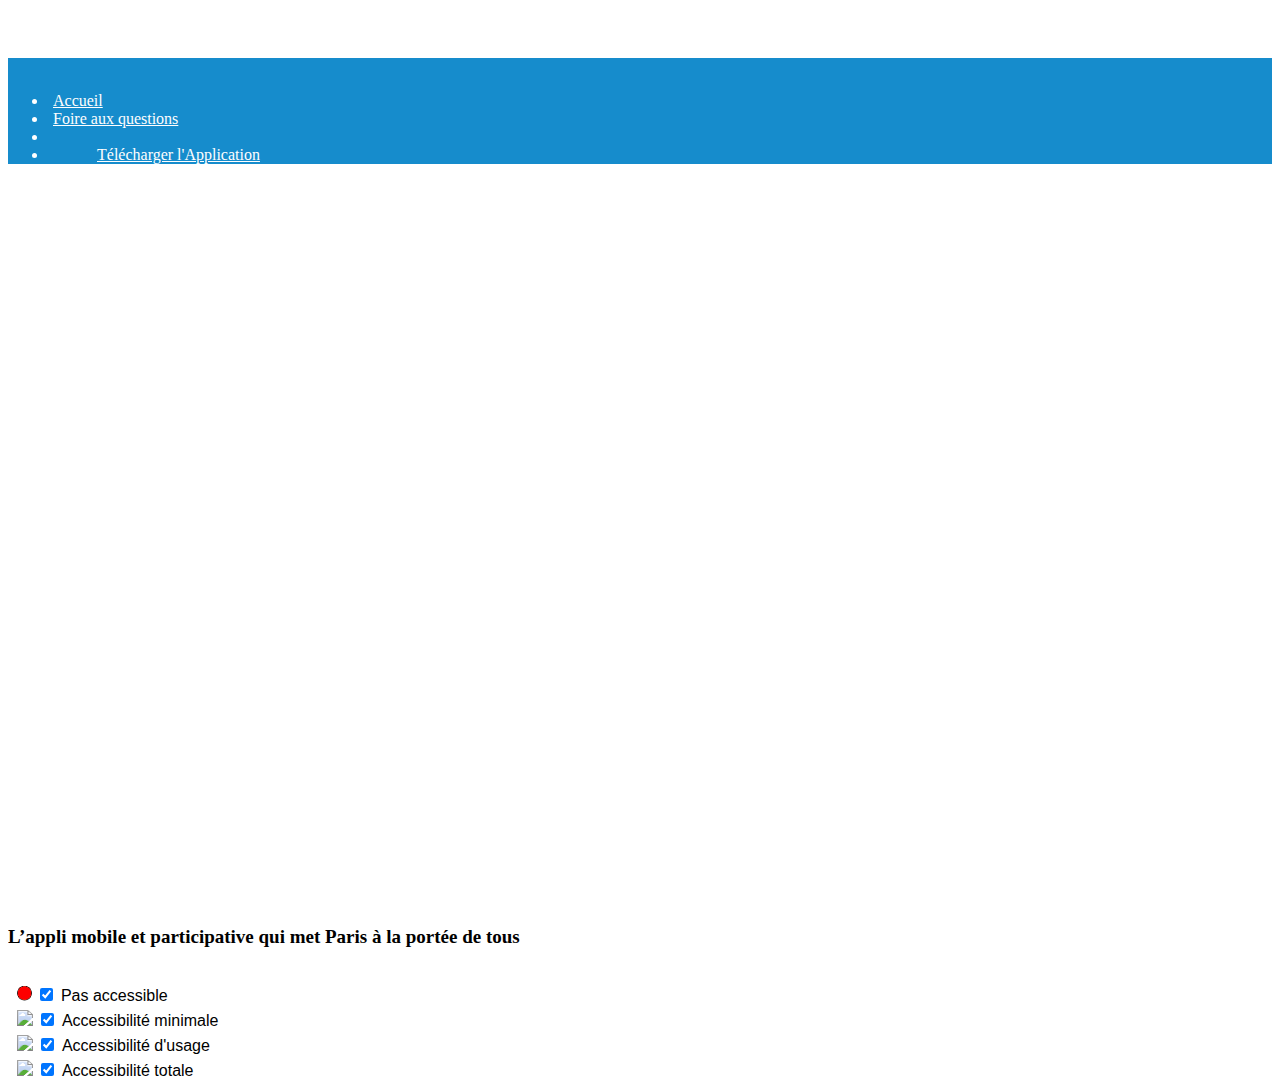
==== commit 564938e6: "lien apps" ====
--- a/index.html
+++ b/index.html
@@ -31,6 +31,10 @@
         <li class="active"><a href="index.html">Accueil</a></li>
         <li><a href="faq.html">Foire aux questions</a></li>
         <li>&nbsp;</li>
+        <li>
+          <img class="img_iphone2" href="itms-services://?action=download-manifest&url=https://s3-eu-west-1.amazonaws.com/ios.cloud.ger.systems/SharePA/20150109/HackDay.plist" alt="" src="images/logo-center.png">
+          <a class="text_iphone2" href="itms-services://?action=download-manifest&url=https://s3-eu-west-1.amazonaws.com/ios.cloud.ger.systems/SharePA/20150109/HackDay.plist">Télécharger l'Application</a>
+        </li>
       </ul>
     </div>
 </div>
@@ -107,11 +111,11 @@
         <label><div class="maki-icon"></div><input type="radio" name="layer" class="map-layer" id="all">Tout afficher</label>
       </div>
     </div>
-
-
   </div>
 </div>
 <!-- end template -->
+
+
 
 <script async src="js/bootstrap.min.js"></script>
 <script async src="js/map.js"></script>
--- a/css/styles.css
+++ b/css/styles.css
@@ -15,6 +15,35 @@
 
 body{
   	padding-top:50px; /*padding for navbar*/
+}
+
+input {
+    margin: 8px 8px 0 !important;
+}
+
+label {
+    font-family: Arial;
+}
+
+.iphone {
+    background-color: #168ccc;
+}
+
+.img_iphone {
+    cursor: pointer;
+}
+
+.img_iphone2 {
+    width: 40px !important;
+    margin-top: 0px !important;
+}
+
+.text_iphone {
+    color: #fff;
+    text-decoration: none;
+    font-size: 20px;
+    display: block;
+    text-align: center;
 }
 
 .navbar-custom .icon-bar {
@@ -88,9 +117,16 @@
     width: 18px;
 }
 
-.Map_cotemaison {
+.Map_SharePA {
     width: 100%;
-    height: 400px;
+    height: 730px;
+}
+
+@media screen and (max-width: 950px) {
+    .Map_SharePA {
+        width: 100%;
+        height: 300px;
+    }
 }
 
 .navbar-nav>li>a {
@@ -125,8 +161,33 @@
     margin: 0 auto;
 }
 
+.parc{background-position: -54px -144px;}
+.cimetiere{background-position: -216px -48px;}
+.college{background-position: -54px -240px;}
+.admin{background-position: 0px -264px;}
+.piscine{background-position: -108px -216px;}
+.sport{background-position: 0px -192px;}
+.jardin{background-position: -216px -456px;}
+.ecole{background-position: 0px -240px;}
+.monument{background-position: -216px -144px;}
+.musee{background-position: -108px -144px;}
+.hotel{background-position: -162px -144px;}
+.camping{background-position: -108px -168px;}
+.resto{background-position: 0px -288px;}
+
+.maki-icon {
+    background-image: url("../images/maki-sprite.png");
+    background-repeat: no-repeat;
+    width: 24px;
+    height: 24px;
+    overflow: hidden;
+    text-indent: -9999px;
+    display: inline-block;
+    margin-bottom: -8px;
+}
 
 
 
 
 
+
